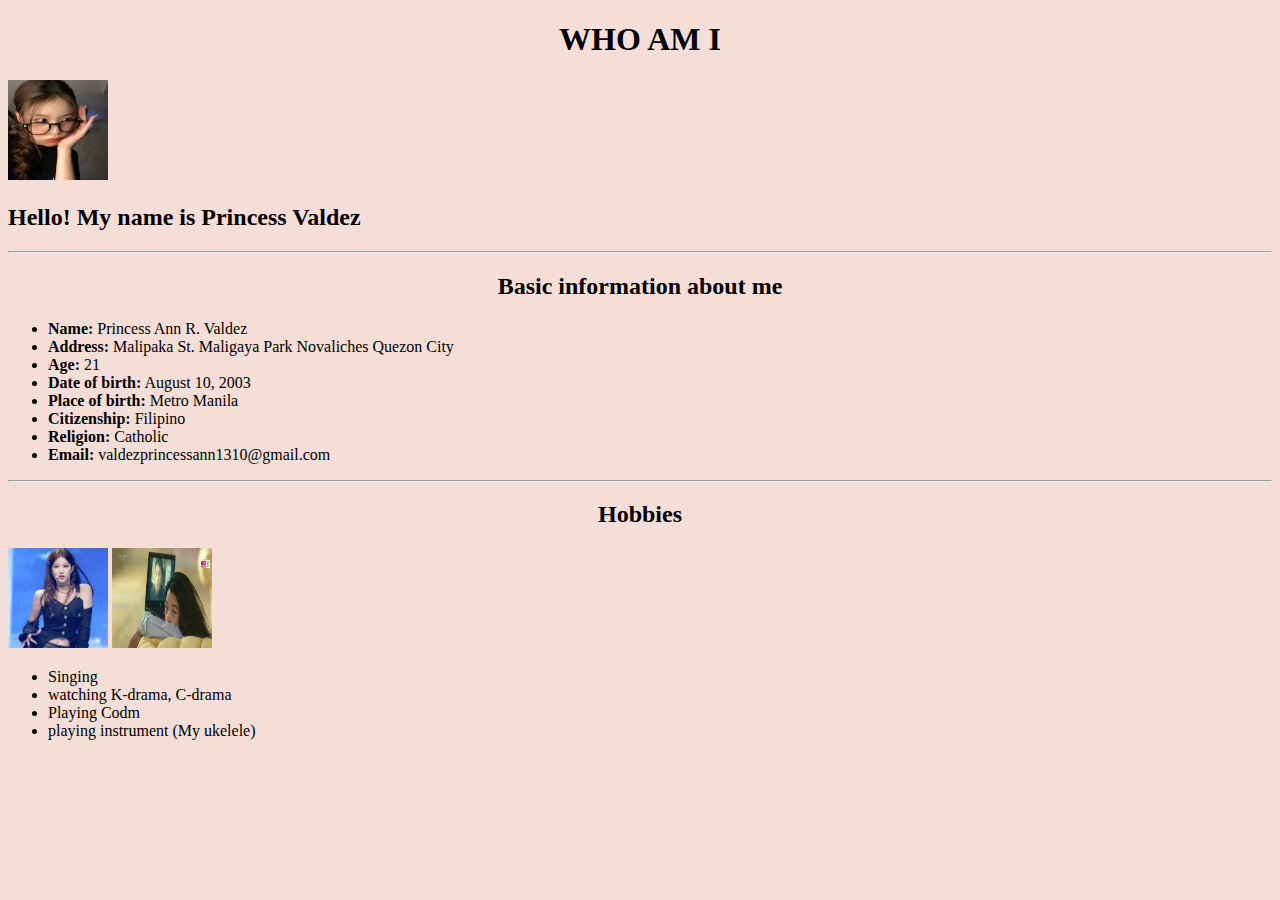
==== index.html @ 2241399f "my first commit" ====
<!DOCTYPE html>
<html lang="en">
<head>
    <meta charset="UTF-8">
    <meta name="viewport" content="width=device-width, initial-scale=1.0">
    <title>Valdez</title>
    
</head>
<body bgcolor="F6DED8">

    <h1><center>WHO AM I</center></h1>
    <img src="picture.jpg" width="100" height="100">
    <h2>Hello! My name is Princess Valdez</h2>
    <hr>
            <h2><center>Basic information about me</center></h2>
        <ul>
            <li><b>Name:</b> Princess Ann R. Valdez </li>
            <li><b>Address:</b> Malipaka St. Maligaya Park Novaliches Quezon City </li>
            <li><b>Age: </b>21 </li>
            <li><b>Date of birth:</b> August 10, 2003</li>
            <li><b>Place of birth:</b> Metro Manila</li>
            <li><b>Citizenship:</b> Filipino </li>
            <li><b>Religion: </b>Catholic </li>
            <li><b>Email: </b>valdezprincessann1310@gmail.com</li>

        </ul>
</hr>

    <hr>
        <h2><center>Hobbies</center></h2>
        <img src="jiyoooon.jfif"  width="100" height="100">
        <img src="watching.jpg"  width="100" height="100">
    <ul>
        <li>Singing</li>
        <li>watching K-drama, C-drama</li>
        <li>Playing Codm</li>
        <li>playing instrument (My ukelele)</li>
        </ul>

    </hr>
</body>
</html>
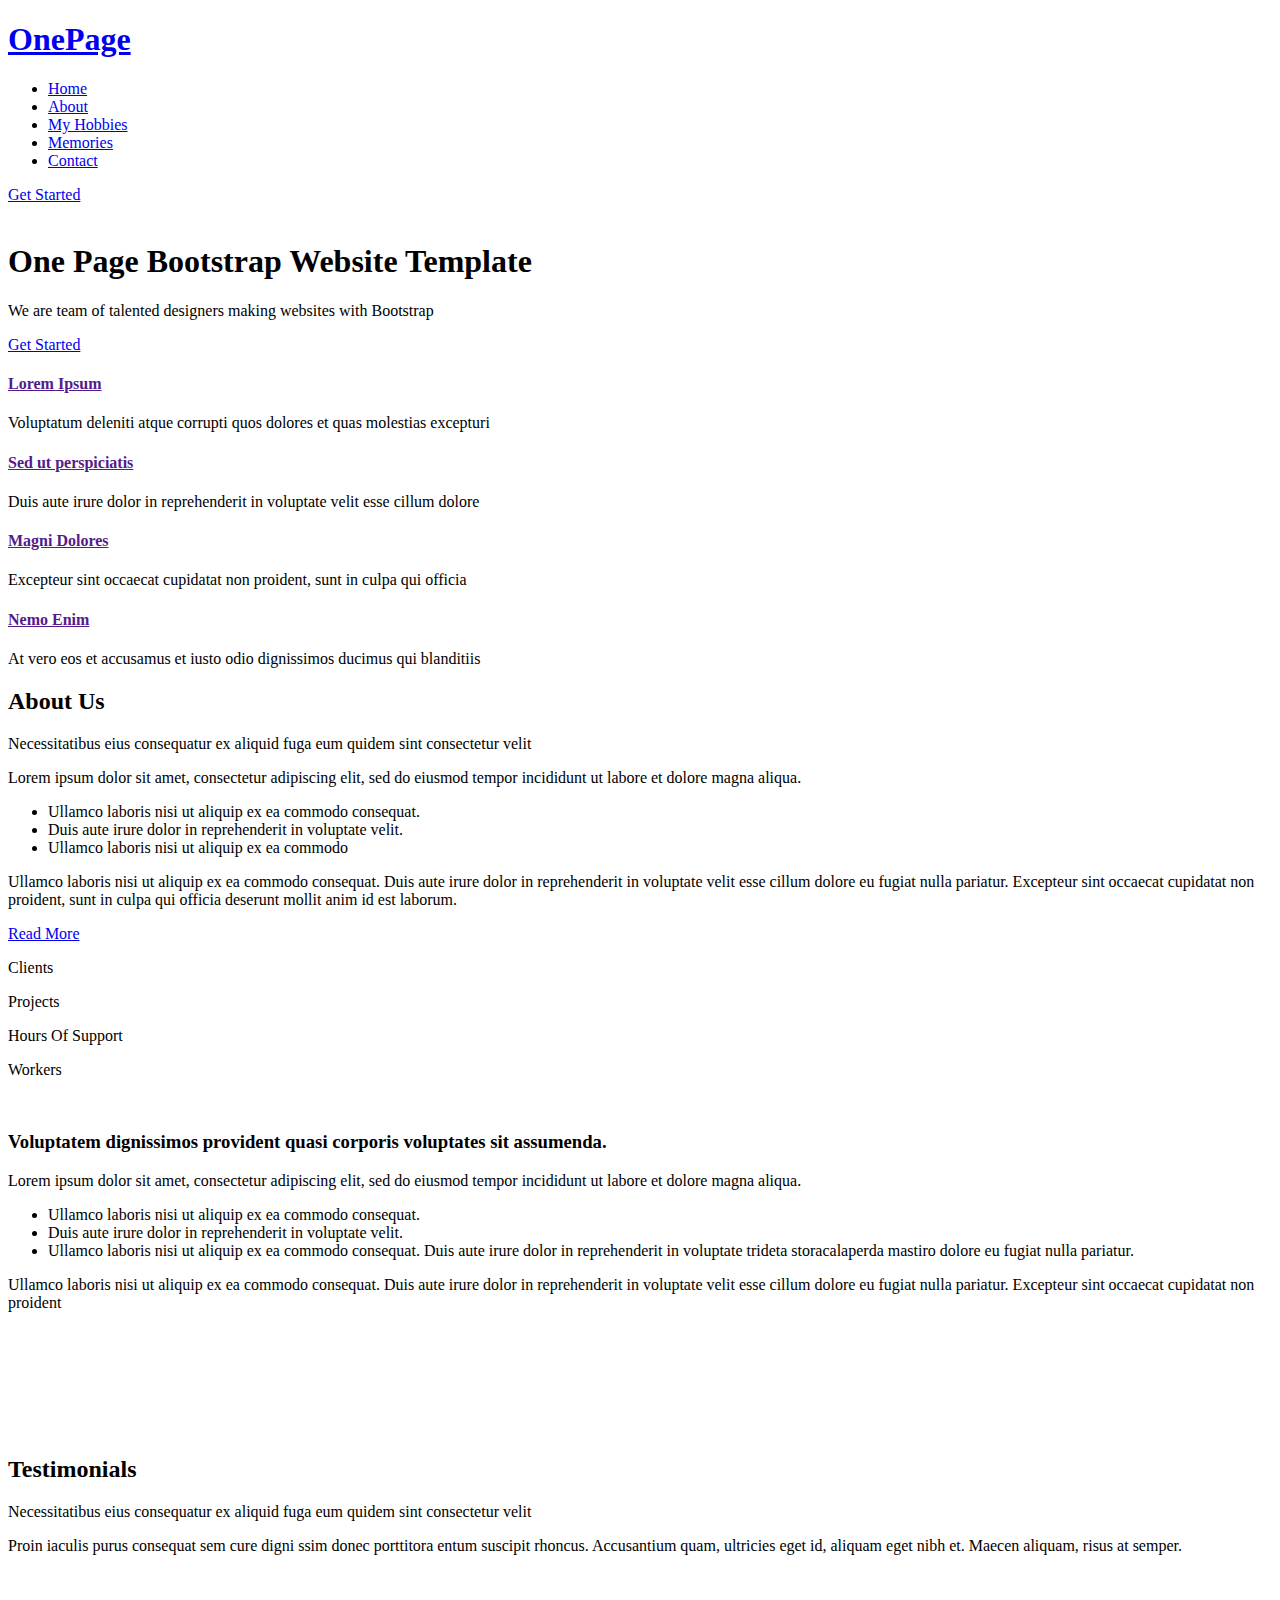
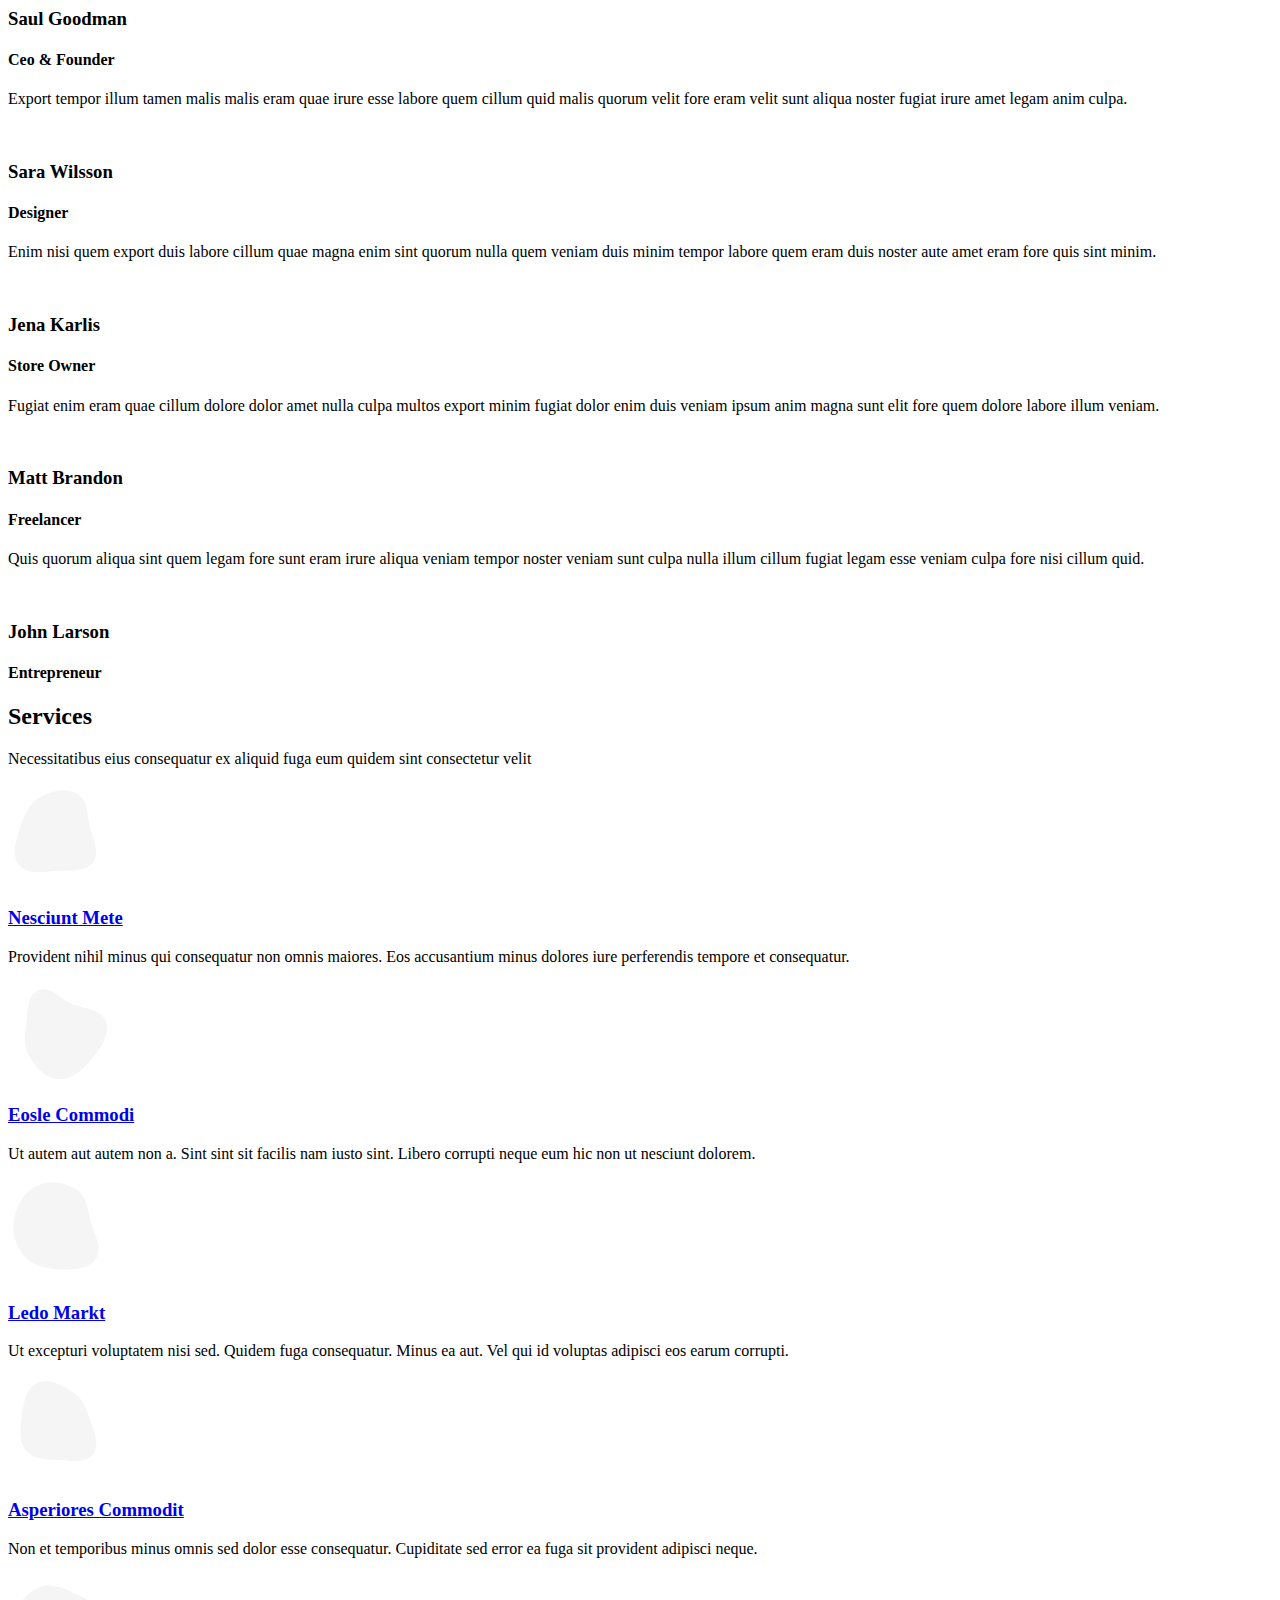
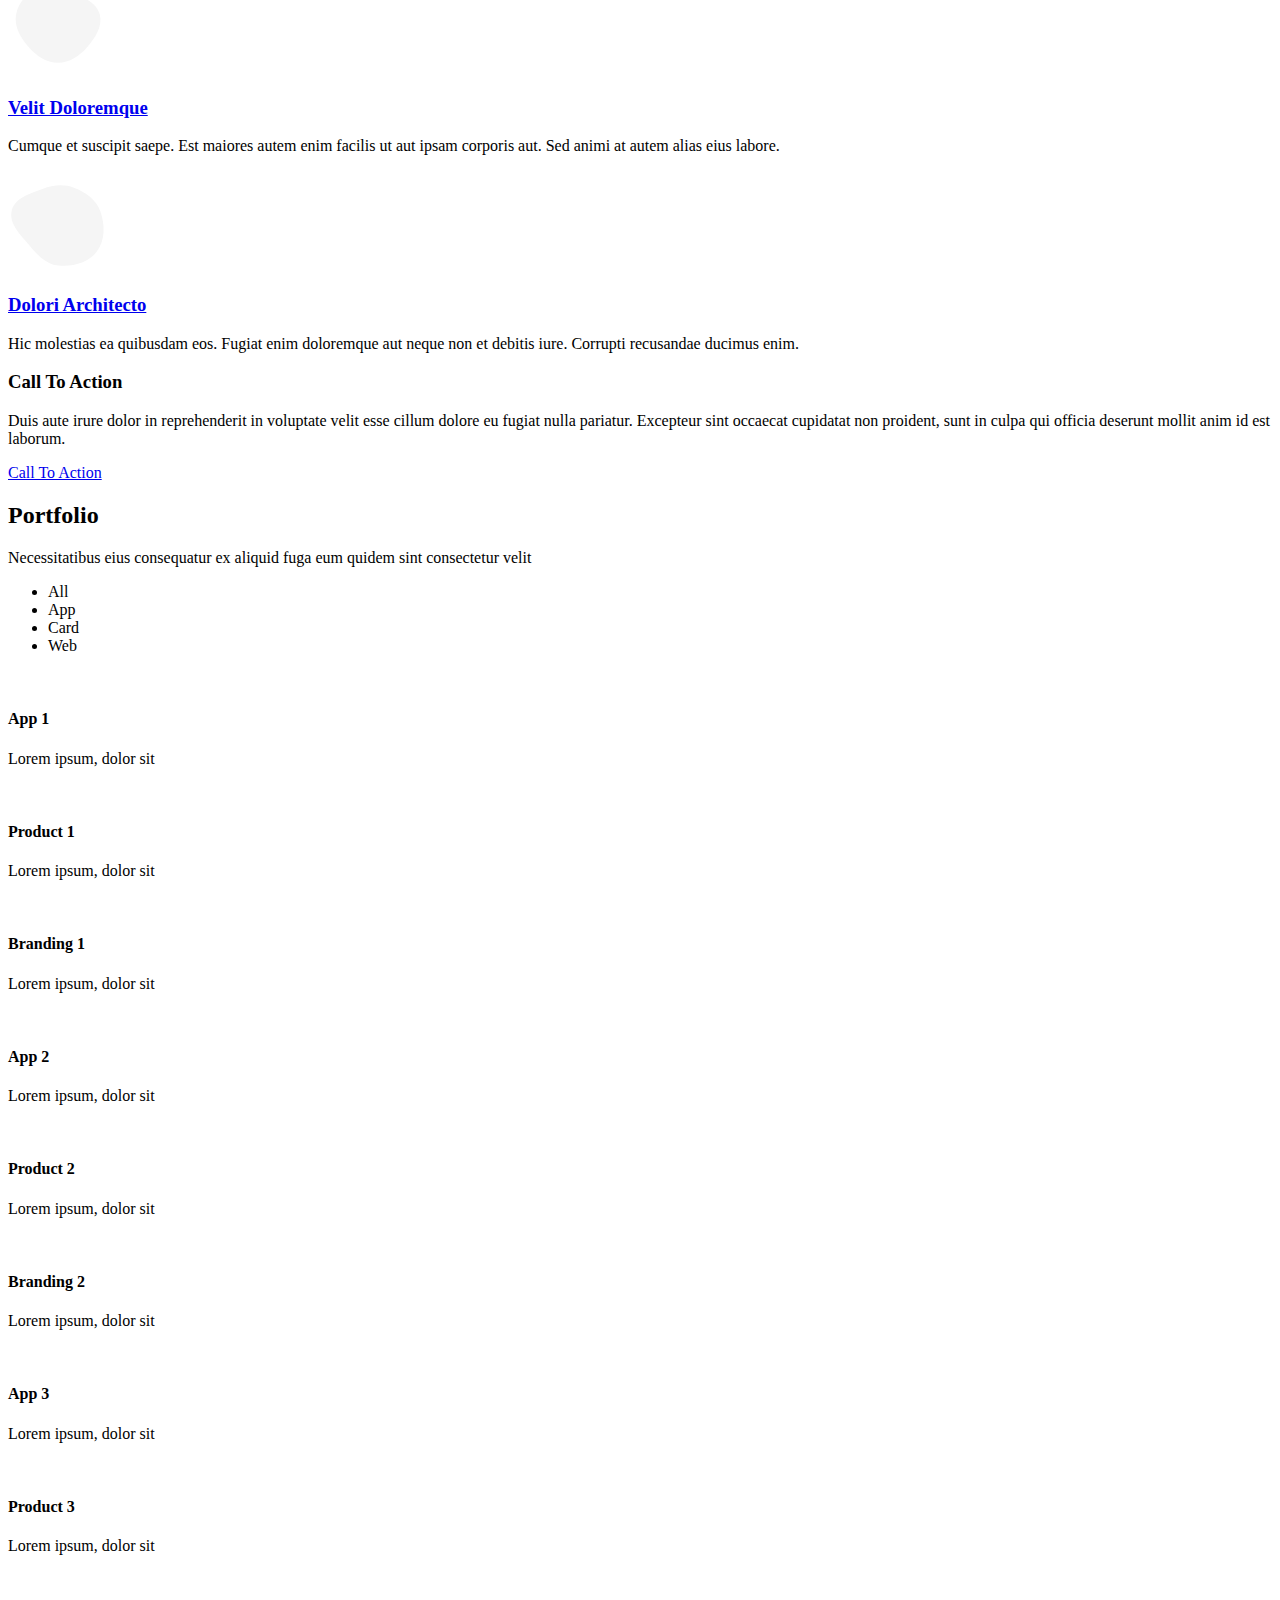
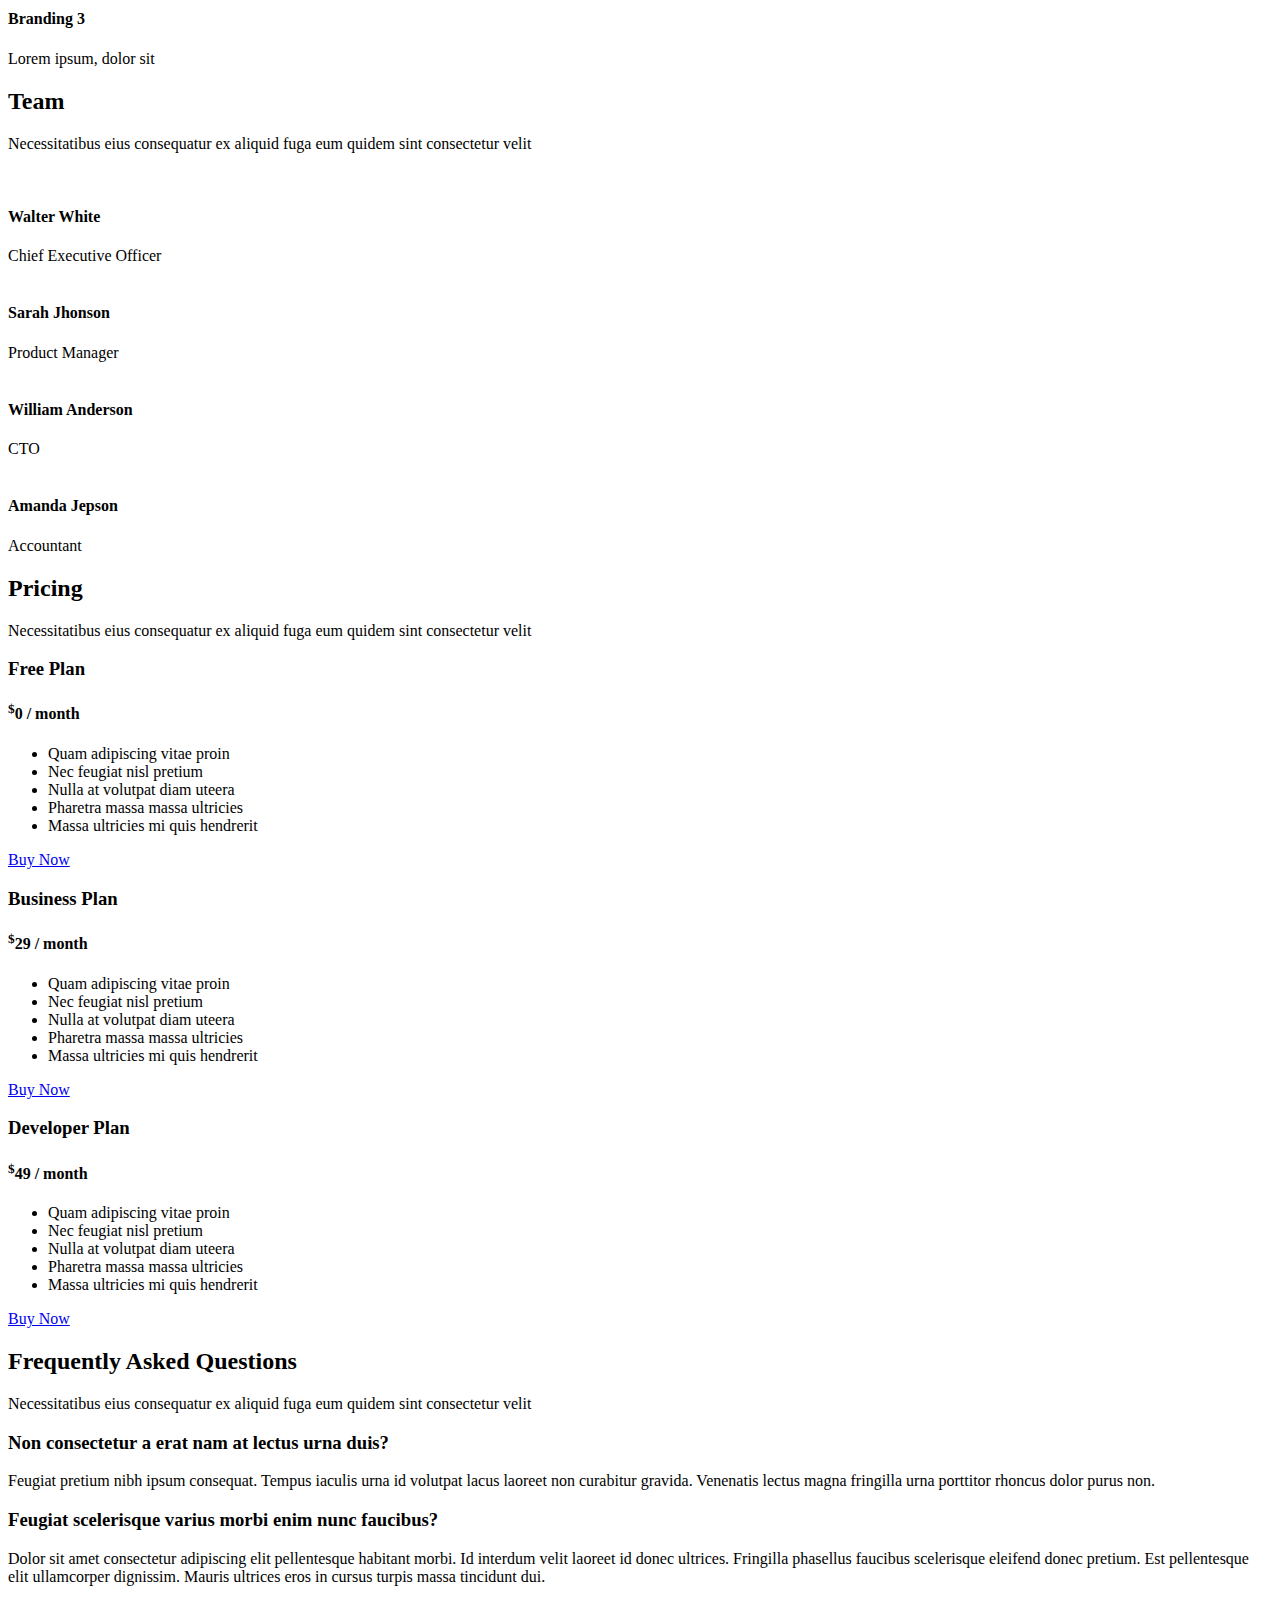
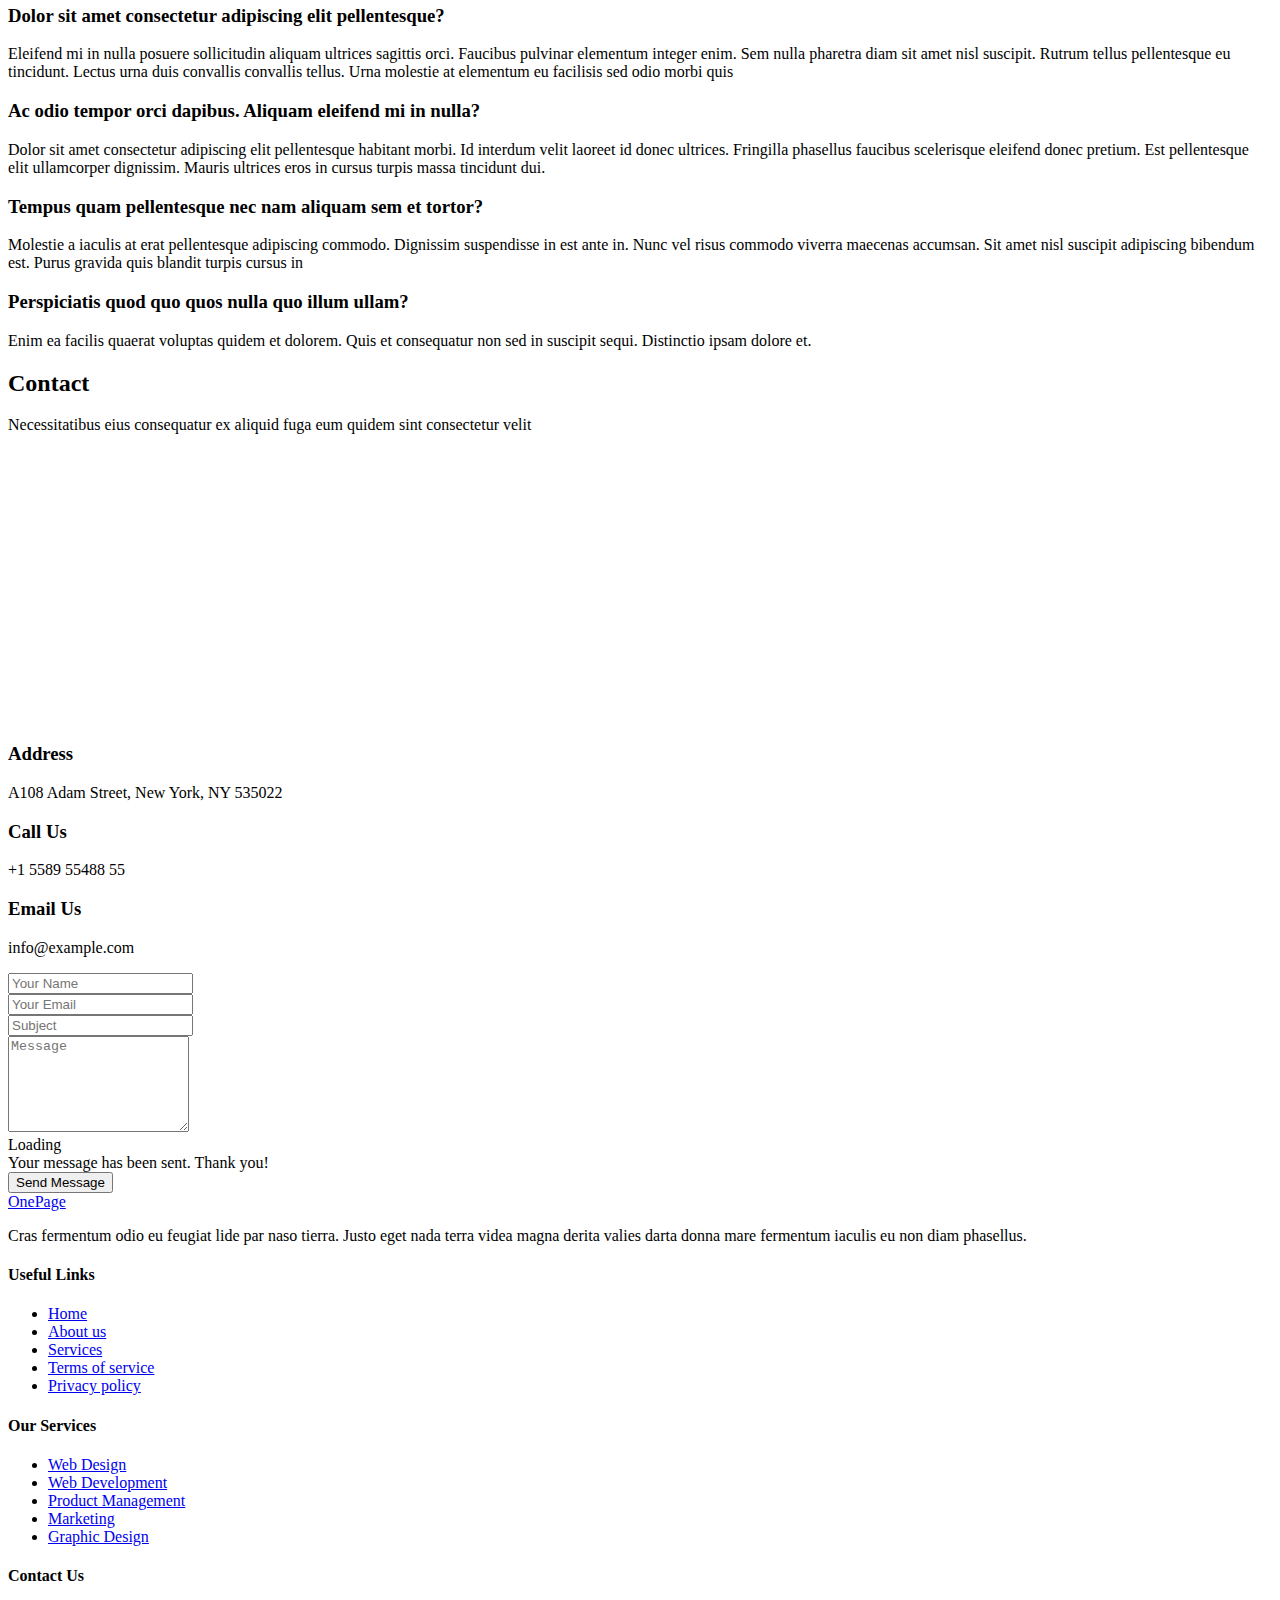
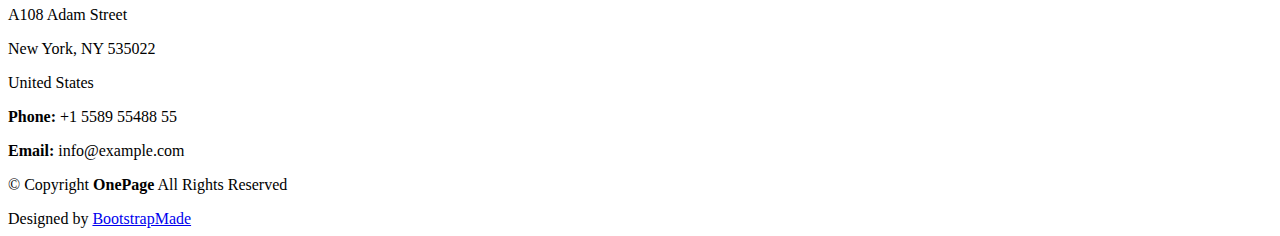
==== commit 970e299f: "Add files via upload" ====
--- a/index.html
+++ b/index.html
@@ -1,42 +1,1019 @@
 <!DOCTYPE html>
 <html lang="en">
+
 <head>
-    <meta charset="UTF-8">
-    <meta name="viewport" content="width=device-width, initial-scale=1.0">
-    <title>Valdez</title>
-    
+  <meta charset="utf-8">
+  <meta content="width=device-width, initial-scale=1.0" name="viewport">
+  <title>Index - OnePage Bootstrap Template</title>
+  <meta name="description" content="">
+  <meta name="keywords" content="">
+
+  <!-- Favicons -->
+  <link href="assets/img/favicon.png" rel="icon">
+  <link href="assets/img/apple-touch-icon.png" rel="apple-touch-icon">
+
+  <!-- Fonts -->
+  <link href="https://fonts.googleapis.com" rel="preconnect">
+  <link href="https://fonts.gstatic.com" rel="preconnect" crossorigin>
+  <link href="https://fonts.googleapis.com/css2?family=Roboto:ital,wght@0,100;0,300;0,400;0,500;0,700;0,900;1,100;1,300;1,400;1,500;1,700;1,900&family=Poppins:ital,wght@0,100;0,200;0,300;0,400;0,500;0,600;0,700;0,800;0,900;1,100;1,200;1,300;1,400;1,500;1,600;1,700;1,800;1,900&family=Raleway:ital,wght@0,100;0,200;0,300;0,400;0,500;0,600;0,700;0,800;0,900;1,100;1,200;1,300;1,400;1,500;1,600;1,700;1,800;1,900&display=swap" rel="stylesheet">
+
+  <!-- Vendor CSS Files -->
+  <link href="assets/vendor/bootstrap/css/bootstrap.min.css" rel="stylesheet">
+  <link href="assets/vendor/bootstrap-icons/bootstrap-icons.css" rel="stylesheet">
+  <link href="assets/vendor/aos/aos.css" rel="stylesheet">
+  <link href="assets/vendor/glightbox/css/glightbox.min.css" rel="stylesheet">
+  <link href="assets/vendor/swiper/swiper-bundle.min.css" rel="stylesheet">
+
+  <!-- Main CSS File -->
+  <link href="assets/css/main.css" rel="stylesheet">
 </head>
-<body bgcolor="F6DED8">
-
-    <h1><center>WHO AM I</center></h1>
-    <img src="picture.jpg" width="100" height="100">
-    <h2>Hello! My name is Princess Valdez</h2>
-    <hr>
-            <h2><center>Basic information about me</center></h2>
+
+<body class="index-page">
+
+  <header id="header" class="header d-flex align-items-center sticky-top">
+    <div class="container-fluid container-xl position-relative d-flex align-items-center">
+
+      <a href="index.html" class="logo d-flex align-items-center me-auto">
+ 
+        <h1 class="sitename">OnePage</h1>
+      </a>
+
+      <nav id="navmenu" class="navmenu">
         <ul>
-            <li><b>Name:</b> Princess Ann R. Valdez </li>
-            <li><b>Address:</b> Malipaka St. Maligaya Park Novaliches Quezon City </li>
-            <li><b>Age: </b>21 </li>
-            <li><b>Date of birth:</b> August 10, 2003</li>
-            <li><b>Place of birth:</b> Metro Manila</li>
-            <li><b>Citizenship:</b> Filipino </li>
-            <li><b>Religion: </b>Catholic </li>
-            <li><b>Email: </b>valdezprincessann1310@gmail.com</li>
-
+          <li><a href="#hero" class="active">Home<br></a></li>
+          <li><a href="#about">About</a></li>
+          <li><a href="#services">My Hobbies</a></li>
+          <li><a href="#portfolio">Memories</a></li>
+          <li><a href="#contact">Contact</a></li>
         </ul>
-</hr>
-
-    <hr>
-        <h2><center>Hobbies</center></h2>
-        <img src="jiyoooon.jfif"  width="100" height="100">
-        <img src="watching.jpg"  width="100" height="100">
-    <ul>
-        <li>Singing</li>
-        <li>watching K-drama, C-drama</li>
-        <li>Playing Codm</li>
-        <li>playing instrument (My ukelele)</li>
-        </ul>
-
-    </hr>
+        <i class="mobile-nav-toggle d-xl-none bi bi-list"></i>
+      </nav>
+
+      <a class="btn-getstarted" href="#about">Get Started</a>
+
+    </div>
+  </header>
+
+  <main class="main">
+
+    <!-- Hero Section -->
+    <section id="hero" class="hero section">
+
+      <img src="assets/img/hero-bg-abstract.jpg" alt="" data-aos="fade-in" class="">
+
+      <div class="container">
+        <div class="row justify-content-center" data-aos="zoom-out">
+          <div class="col-xl-7 col-lg-9 text-center">
+            <h1>One Page Bootstrap Website Template</h1>
+            <p>We are team of talented designers making websites with Bootstrap</p>
+          </div>
+        </div>
+        <div class="text-center" data-aos="zoom-out" data-aos-delay="100">
+          <a href="#about" class="btn-get-started">Get Started</a>
+        </div>
+
+        <div class="row gy-4 mt-5">
+          <div class="col-md-6 col-lg-3" data-aos="zoom-out" data-aos-delay="100">
+            <div class="icon-box">
+              <div class="icon"><i class="bi bi-easel"></i></div>
+              <h4 class="title"><a href="">Lorem Ipsum</a></h4>
+              <p class="description">Voluptatum deleniti atque corrupti quos dolores et quas molestias excepturi</p>
+            </div>
+          </div><!--End Icon Box -->
+
+          <div class="col-md-6 col-lg-3" data-aos="zoom-out" data-aos-delay="200">
+            <div class="icon-box">
+              <div class="icon"><i class="bi bi-gem"></i></div>
+              <h4 class="title"><a href="">Sed ut perspiciatis</a></h4>
+              <p class="description">Duis aute irure dolor in reprehenderit in voluptate velit esse cillum dolore</p>
+            </div>
+          </div><!--End Icon Box -->
+
+          <div class="col-md-6 col-lg-3" data-aos="zoom-out" data-aos-delay="300">
+            <div class="icon-box">
+              <div class="icon"><i class="bi bi-geo-alt"></i></div>
+              <h4 class="title"><a href="">Magni Dolores</a></h4>
+              <p class="description">Excepteur sint occaecat cupidatat non proident, sunt in culpa qui officia</p>
+            </div>
+          </div><!--End Icon Box -->
+
+          <div class="col-md-6 col-lg-3" data-aos="zoom-out" data-aos-delay="400">
+            <div class="icon-box">
+              <div class="icon"><i class="bi bi-command"></i></div>
+              <h4 class="title"><a href="">Nemo Enim</a></h4>
+              <p class="description">At vero eos et accusamus et iusto odio dignissimos ducimus qui blanditiis</p>
+            </div>
+          </div><!--End Icon Box -->
+
+        </div>
+      </div>
+
+    </section><!-- /Hero Section -->
+
+    <!-- About Section -->
+    <section id="about" class="about section">
+
+      <!-- Section Title -->
+      <div class="container section-title" data-aos="fade-up">
+        <h2>About Us<br></h2>
+        <p>Necessitatibus eius consequatur ex aliquid fuga eum quidem sint consectetur velit</p>
+      </div><!-- End Section Title -->
+
+      <div class="container">
+
+        <div class="row gy-4">
+
+          <div class="col-lg-6 content" data-aos="fade-up" data-aos-delay="100">
+            <p>
+              Lorem ipsum dolor sit amet, consectetur adipiscing elit, sed do eiusmod tempor incididunt ut labore et dolore
+              magna aliqua.
+            </p>
+            <ul>
+              <li><i class="bi bi-check2-circle"></i> <span>Ullamco laboris nisi ut aliquip ex ea commodo consequat.</span></li>
+              <li><i class="bi bi-check2-circle"></i> <span>Duis aute irure dolor in reprehenderit in voluptate velit.</span></li>
+              <li><i class="bi bi-check2-circle"></i> <span>Ullamco laboris nisi ut aliquip ex ea commodo</span></li>
+            </ul>
+          </div>
+
+          <div class="col-lg-6" data-aos="fade-up" data-aos-delay="200">
+            <p>Ullamco laboris nisi ut aliquip ex ea commodo consequat. Duis aute irure dolor in reprehenderit in voluptate velit esse cillum dolore eu fugiat nulla pariatur. Excepteur sint occaecat cupidatat non proident, sunt in culpa qui officia deserunt mollit anim id est laborum. </p>
+            <a href="#" class="read-more"><span>Read More</span><i class="bi bi-arrow-right"></i></a>
+          </div>
+
+        </div>
+
+      </div>
+
+    </section><!-- /About Section -->
+
+    <!-- Stats Section -->
+    <section id="stats" class="stats section light-background">
+
+      <div class="container" data-aos="fade-up" data-aos-delay="100">
+
+        <div class="row gy-4">
+
+          <div class="col-lg-3 col-md-6">
+            <div class="stats-item text-center w-100 h-100">
+              <span data-purecounter-start="0" data-purecounter-end="232" data-purecounter-duration="1" class="purecounter"></span>
+              <p>Clients</p>
+            </div>
+          </div><!-- End Stats Item -->
+
+          <div class="col-lg-3 col-md-6">
+            <div class="stats-item text-center w-100 h-100">
+              <span data-purecounter-start="0" data-purecounter-end="521" data-purecounter-duration="1" class="purecounter"></span>
+              <p>Projects</p>
+            </div>
+          </div><!-- End Stats Item -->
+
+          <div class="col-lg-3 col-md-6">
+            <div class="stats-item text-center w-100 h-100">
+              <span data-purecounter-start="0" data-purecounter-end="1453" data-purecounter-duration="1" class="purecounter"></span>
+              <p>Hours Of Support</p>
+            </div>
+          </div><!-- End Stats Item -->
+
+          <div class="col-lg-3 col-md-6">
+            <div class="stats-item text-center w-100 h-100">
+              <span data-purecounter-start="0" data-purecounter-end="32" data-purecounter-duration="1" class="purecounter"></span>
+              <p>Workers</p>
+            </div>
+          </div><!-- End Stats Item -->
+
+        </div>
+
+      </div>
+
+    </section><!-- /Stats Section -->
+
+    <!-- About Alt Section -->
+    <section id="about-alt" class="about-alt section">
+
+      <div class="container">
+
+        <div class="row gy-4">
+          <div class="col-lg-6 position-relative align-self-start" data-aos="fade-up" data-aos-delay="100">
+            <img src="assets/img/about.jpg" class="img-fluid" alt="">
+            <a href="https://www.youtube.com/watch?v=Y7f98aduVJ8" class="glightbox pulsating-play-btn"></a>
+          </div>
+          <div class="col-lg-6 content" data-aos="fade-up" data-aos-delay="200">
+            <h3>Voluptatem dignissimos provident quasi corporis voluptates sit assumenda.</h3>
+            <p class="fst-italic">
+              Lorem ipsum dolor sit amet, consectetur adipiscing elit, sed do eiusmod tempor incididunt ut labore et dolore
+              magna aliqua.
+            </p>
+            <ul>
+              <li><i class="bi bi-check2-all"></i> <span>Ullamco laboris nisi ut aliquip ex ea commodo consequat.</span></li>
+              <li><i class="bi bi-check2-all"></i> <span>Duis aute irure dolor in reprehenderit in voluptate velit.</span></li>
+              <li><i class="bi bi-check2-all"></i> <span>Ullamco laboris nisi ut aliquip ex ea commodo consequat. Duis aute irure dolor in reprehenderit in voluptate trideta storacalaperda mastiro dolore eu fugiat nulla pariatur.</span></li>
+            </ul>
+            <p>
+              Ullamco laboris nisi ut aliquip ex ea commodo consequat. Duis aute irure dolor in reprehenderit in voluptate
+              velit esse cillum dolore eu fugiat nulla pariatur. Excepteur sint occaecat cupidatat non proident
+            </p>
+          </div>
+        </div>
+
+      </div>
+
+    </section><!-- /About Alt Section -->
+
+    <!-- Clients Section -->
+    <section id="clients" class="clients section light-background">
+
+      <div class="container" data-aos="fade-up">
+
+        <div class="row gy-4">
+
+          <div class="col-xl-2 col-md-3 col-6 client-logo">
+            <img src="assets/img/clients/client-1.png" class="img-fluid" alt="">
+          </div><!-- End Client Item -->
+
+          <div class="col-xl-2 col-md-3 col-6 client-logo">
+            <img src="assets/img/clients/client-2.png" class="img-fluid" alt="">
+          </div><!-- End Client Item -->
+
+          <div class="col-xl-2 col-md-3 col-6 client-logo">
+            <img src="assets/img/clients/client-3.png" class="img-fluid" alt="">
+          </div><!-- End Client Item -->
+
+          <div class="col-xl-2 col-md-3 col-6 client-logo">
+            <img src="assets/img/clients/client-4.png" class="img-fluid" alt="">
+          </div><!-- End Client Item -->
+
+          <div class="col-xl-2 col-md-3 col-6 client-logo">
+            <img src="assets/img/clients/client-5.png" class="img-fluid" alt="">
+          </div><!-- End Client Item -->
+
+          <div class="col-xl-2 col-md-3 col-6 client-logo">
+            <img src="assets/img/clients/client-6.png" class="img-fluid" alt="">
+          </div><!-- End Client Item -->
+
+        </div>
+
+      </div>
+
+    </section><!-- /Clients Section -->
+
+    <!-- Testimonials Section -->
+    <section id="testimonials" class="testimonials section">
+
+      <!-- Section Title -->
+      <div class="container section-title" data-aos="fade-up">
+        <h2>Testimonials</h2>
+        <p>Necessitatibus eius consequatur ex aliquid fuga eum quidem sint consectetur velit</p>
+      </div><!-- End Section Title -->
+
+      <div class="container" data-aos="fade-up" data-aos-delay="100">
+
+        <div class="swiper init-swiper" data-speed="600" data-delay="5000" data-breakpoints="{ &quot;320&quot;: { &quot;slidesPerView&quot;: 1, &quot;spaceBetween&quot;: 40 }, &quot;1200&quot;: { &quot;slidesPerView&quot;: 3, &quot;spaceBetween&quot;: 40 } }">
+          <script type="application/json" class="swiper-config">
+            {
+              "loop": true,
+              "speed": 600,
+              "autoplay": {
+                "delay": 5000
+              },
+              "slidesPerView": "auto",
+              "pagination": {
+                "el": ".swiper-pagination",
+                "type": "bullets",
+                "clickable": true
+              },
+              "breakpoints": {
+                "320": {
+                  "slidesPerView": 1,
+                  "spaceBetween": 40
+                },
+                "1200": {
+                  "slidesPerView": 3,
+                  "spaceBetween": 20
+                }
+              }
+            }
+          </script>
+          <div class="swiper-wrapper">
+
+            <div class="swiper-slide">
+              <div class="testimonial-item" "="">
+            <p>
+              <i class=" bi bi-quote quote-icon-left"></i>
+                <span>Proin iaculis purus consequat sem cure digni ssim donec porttitora entum suscipit rhoncus. Accusantium quam, ultricies eget id, aliquam eget nibh et. Maecen aliquam, risus at semper.</span>
+                <i class="bi bi-quote quote-icon-right"></i>
+                </p>
+                <img src="assets/img/testimonials/testimonials-1.jpg" class="testimonial-img" alt="">
+                <h3>Saul Goodman</h3>
+                <h4>Ceo &amp; Founder</h4>
+              </div>
+            </div><!-- End testimonial item -->
+
+            <div class="swiper-slide">
+              <div class="testimonial-item">
+                <p>
+                  <i class="bi bi-quote quote-icon-left"></i>
+                  <span>Export tempor illum tamen malis malis eram quae irure esse labore quem cillum quid malis quorum velit fore eram velit sunt aliqua noster fugiat irure amet legam anim culpa.</span>
+                  <i class="bi bi-quote quote-icon-right"></i>
+                </p>
+                <img src="assets/img/testimonials/testimonials-2.jpg" class="testimonial-img" alt="">
+                <h3>Sara Wilsson</h3>
+                <h4>Designer</h4>
+              </div>
+            </div><!-- End testimonial item -->
+
+            <div class="swiper-slide">
+              <div class="testimonial-item">
+                <p>
+                  <i class="bi bi-quote quote-icon-left"></i>
+                  <span>Enim nisi quem export duis labore cillum quae magna enim sint quorum nulla quem veniam duis minim tempor labore quem eram duis noster aute amet eram fore quis sint minim.</span>
+                  <i class="bi bi-quote quote-icon-right"></i>
+                </p>
+                <img src="assets/img/testimonials/testimonials-3.jpg" class="testimonial-img" alt="">
+                <h3>Jena Karlis</h3>
+                <h4>Store Owner</h4>
+              </div>
+            </div><!-- End testimonial item -->
+
+            <div class="swiper-slide">
+              <div class="testimonial-item">
+                <p>
+                  <i class="bi bi-quote quote-icon-left"></i>
+                  <span>Fugiat enim eram quae cillum dolore dolor amet nulla culpa multos export minim fugiat dolor enim duis veniam ipsum anim magna sunt elit fore quem dolore labore illum veniam.</span>
+                  <i class="bi bi-quote quote-icon-right"></i>
+                </p>
+                <img src="assets/img/testimonials/testimonials-4.jpg" class="testimonial-img" alt="">
+                <h3>Matt Brandon</h3>
+                <h4>Freelancer</h4>
+              </div>
+            </div><!-- End testimonial item -->
+
+            <div class="swiper-slide">
+              <div class="testimonial-item">
+                <p>
+                  <i class="bi bi-quote quote-icon-left"></i>
+                  <span>Quis quorum aliqua sint quem legam fore sunt eram irure aliqua veniam tempor noster veniam sunt culpa nulla illum cillum fugiat legam esse veniam culpa fore nisi cillum quid.</span>
+                  <i class="bi bi-quote quote-icon-right"></i>
+                </p>
+                <img src="assets/img/testimonials/testimonials-5.jpg" class="testimonial-img" alt="">
+                <h3>John Larson</h3>
+                <h4>Entrepreneur</h4>
+              </div>
+            </div><!-- End testimonial item -->
+
+          </div>
+          <div class="swiper-pagination"></div>
+        </div>
+
+      </div>
+
+    </section><!-- /Testimonials Section -->
+
+    <!-- Services Section -->
+    <section id="services" class="services section light-background">
+
+      <!-- Section Title -->
+      <div class="container section-title" data-aos="fade-up">
+        <h2>Services</h2>
+        <p>Necessitatibus eius consequatur ex aliquid fuga eum quidem sint consectetur velit</p>
+      </div><!-- End Section Title -->
+
+      <div class="container">
+
+        <div class="row gy-4">
+
+          <div class="col-lg-4 col-md-6" data-aos="fade-up" data-aos-delay="100">
+            <div class="service-item item-cyan position-relative">
+              <div class="icon">
+                <svg width="100" height="100" viewBox="0 0 600 600" xmlns="http://www.w3.org/2000/svg">
+                  <path stroke="none" stroke-width="0" fill="#f5f5f5" d="M300,521.0016835830174C376.1290562159157,517.8887921683347,466.0731472004068,529.7835943286574,510.70327084640275,468.03025145048787C554.3714126377745,407.6079735673963,508.03601936045806,328.9844924480964,491.2728898941984,256.3432110539036C474.5976632858925,184.082847569629,479.9380746630129,96.60480741107993,416.23090153303,58.64404602377083C348.86323505073057,18.502131276798302,261.93793281208167,40.57373210992963,193.5410806939664,78.93577620505333C130.42746243093433,114.334589627462,98.30271207620316,179.96522072025542,76.75703585869454,249.04625023123273C51.97151888228291,328.5150500222984,13.704378332031375,421.85034740162234,66.52175969318436,486.19268352777647C119.04800174914682,550.1803526380478,217.28368757567262,524.383925680826,300,521.0016835830174"></path>
+                </svg>
+                <i class="bi bi-activity"></i>
+              </div>
+              <a href="service-details.html" class="stretched-link">
+                <h3>Nesciunt Mete</h3>
+              </a>
+              <p>Provident nihil minus qui consequatur non omnis maiores. Eos accusantium minus dolores iure perferendis tempore et consequatur.</p>
+            </div>
+          </div><!-- End Service Item -->
+
+          <div class="col-lg-4 col-md-6" data-aos="fade-up" data-aos-delay="200">
+            <div class="service-item item-orange position-relative">
+              <div class="icon">
+                <svg width="100" height="100" viewBox="0 0 600 600" xmlns="http://www.w3.org/2000/svg">
+                  <path stroke="none" stroke-width="0" fill="#f5f5f5" d="M300,582.0697525312426C382.5290701553225,586.8405444964366,449.9789794690241,525.3245884688669,502.5850820975895,461.55621195738473C556.606425686781,396.0723002908107,615.8543463187945,314.28637112970534,586.6730223649479,234.56875336149918C558.9533121215079,158.8439757836574,454.9685369536778,164.00468322053177,381.49747125262974,130.76875717737553C312.15926192815925,99.40240125094834,248.97055460311594,18.661163978235184,179.8680185752513,50.54337015887873C110.5421016452524,82.52863877960104,119.82277516462835,180.83849132639028,109.12597500060166,256.43424936330496C100.08760227029461,320.3096726198365,92.17705696193138,384.0621239912766,124.79988738764834,439.7174275375508C164.83382741302287,508.01625554203684,220.96474134820875,577.5009287672846,300,582.0697525312426"></path>
+                </svg>
+                <i class="bi bi-1-circle-fill"></i>
+              </div>
+              <a href="service-details.html" class="stretched-link">
+                <h3>Eosle Commodi</h3>
+              </a>
+              <p>Ut autem aut autem non a. Sint sint sit facilis nam iusto sint. Libero corrupti neque eum hic non ut nesciunt dolorem.</p>
+            </div>
+          </div><!-- End Service Item -->
+
+          <div class="col-lg-4 col-md-6" data-aos="fade-up" data-aos-delay="300">
+            <div class="service-item item-teal position-relative">
+              <div class="icon">
+                <svg width="100" height="100" viewBox="0 0 600 600" xmlns="http://www.w3.org/2000/svg">
+                  <path stroke="none" stroke-width="0" fill="#f5f5f5" d="M300,541.5067337569781C382.14930387511276,545.0595476570109,479.8736841581634,548.3450877840088,526.4010558755058,480.5488172755941C571.5218469581645,414.80211281144784,517.5187510058486,332.0715597781072,496.52539010469104,255.14436215662573C477.37192572678356,184.95920475031193,473.57363656557914,105.61284051026155,413.0603344069578,65.22779650032875C343.27470386102294,18.654635553484475,251.2091493199835,5.337323636656869,175.0934190732945,40.62881213300186C97.87086631185822,76.43348514350839,51.98124368387456,156.15599469081315,36.44837278890362,239.84606092416172C21.716077023791087,319.22268207091537,43.775223500013084,401.1760424656574,96.891909868211,461.97329694683043C147.22146801428983,519.5804099606455,223.5754009179313,538.201503339737,300,541.5067337569781"></path>
+                </svg>
+                <i class="bi bi-easel"></i>
+              </div>
+              <a href="service-details.html" class="stretched-link">
+                <h3>Ledo Markt</h3>
+              </a>
+              <p>Ut excepturi voluptatem nisi sed. Quidem fuga consequatur. Minus ea aut. Vel qui id voluptas adipisci eos earum corrupti.</p>
+            </div>
+          </div><!-- End Service Item -->
+
+          <div class="col-lg-4 col-md-6" data-aos="fade-up" data-aos-delay="400">
+            <div class="service-item item-red position-relative">
+              <div class="icon">
+                <svg width="100" height="100" viewBox="0 0 600 600" xmlns="http://www.w3.org/2000/svg">
+                  <path stroke="none" stroke-width="0" fill="#f5f5f5" d="M300,503.46388370962813C374.79870501325706,506.71871716319447,464.8034551963731,527.1746412648533,510.4981551193396,467.86667711651364C555.9287308511215,408.9015244558933,512.6030010748507,327.5744911775523,490.211057578863,256.5855673507754C471.097692560561,195.9906835881958,447.69079081568157,138.11976852964426,395.19560036434837,102.3242989838813C329.3053358748298,57.3949838291264,248.02791733380457,8.279543830951368,175.87071277845988,42.242879143198664C103.41431057327972,76.34704239035025,93.79494320519305,170.9812938413882,81.28167332365135,250.07896920659033C70.17666984294237,320.27484674793965,64.84698225790005,396.69656628748305,111.28512138212992,450.4950937839243C156.20124167950087,502.5303643271138,231.32542653798444,500.4755392045468,300,503.46388370962813"></path>
+                </svg>
+                <i class="bi bi-bounding-box-circles"></i>
+              </div>
+              <a href="service-details.html" class="stretched-link">
+                <h3>Asperiores Commodit</h3>
+              </a>
+              <p>Non et temporibus minus omnis sed dolor esse consequatur. Cupiditate sed error ea fuga sit provident adipisci neque.</p>
+              <a href="service-details.html" class="stretched-link"></a>
+            </div>
+          </div><!-- End Service Item -->
+
+          <div class="col-lg-4 col-md-6" data-aos="fade-up" data-aos-delay="500">
+            <div class="service-item item-indigo position-relative">
+              <div class="icon">
+                <svg width="100" height="100" viewBox="0 0 600 600" xmlns="http://www.w3.org/2000/svg">
+                  <path stroke="none" stroke-width="0" fill="#f5f5f5" d="M300,532.3542879108572C369.38199826031484,532.3153073249985,429.10787420159085,491.63046689027357,474.5244479745417,439.17860296908856C522.8885846962883,383.3225815378663,569.1668002868075,314.3205725914397,550.7432151929288,242.7694973846089C532.6665558377875,172.5657663291529,456.2379748765914,142.6223662098291,390.3689995646985,112.34683881706744C326.66090330228417,83.06452184765237,258.84405631176094,53.51806209861945,193.32584062364296,78.48882559362697C121.61183558270385,105.82097193414197,62.805066853699245,167.19869350419734,48.57481801355237,242.6138429142374C34.843463184063346,315.3850353017275,76.69343916112496,383.4422959591041,125.22947124332185,439.3748458443577C170.7312796277747,491.8107796887764,230.57421082200815,532.3932930995766,300,532.3542879108572"></path>
+                </svg>
+                <i class="bi bi-calendar4-week icon"></i>
+              </div>
+              <a href="service-details.html" class="stretched-link">
+                <h3>Velit Doloremque</h3>
+              </a>
+              <p>Cumque et suscipit saepe. Est maiores autem enim facilis ut aut ipsam corporis aut. Sed animi at autem alias eius labore.</p>
+              <a href="service-details.html" class="stretched-link"></a>
+            </div>
+          </div><!-- End Service Item -->
+
+          <div class="col-lg-4 col-md-6" data-aos="fade-up" data-aos-delay="600">
+            <div class="service-item item-pink position-relative">
+              <div class="icon">
+                <svg width="100" height="100" viewBox="0 0 600 600" xmlns="http://www.w3.org/2000/svg">
+                  <path stroke="none" stroke-width="0" fill="#f5f5f5" d="M300,566.797414625762C385.7384707136149,576.1784315230908,478.7894351017131,552.8928747891023,531.9192734346935,484.94944893311C584.6109503024035,417.5663521118492,582.489472248146,322.67544863468447,553.9536738515405,242.03673114598146C529.1557734026468,171.96086150256528,465.24506316201064,127.66468636344209,395.9583748389544,100.7403814666027C334.2173773831606,76.7482773500951,269.4350130405921,84.62216499799875,207.1952322260088,107.2889140133804C132.92018162631612,134.33871894543012,41.79353780512637,160.00259165414826,22.644507872594943,236.69541883565114C3.319112789854554,314.0945973066697,72.72355303640163,379.243833228382,124.04198916343866,440.3218312028393C172.9286146004772,498.5055451809895,224.45579914871206,558.5317968840102,300,566.797414625762"></path>
+                </svg>
+                <i class="bi bi-chat-square-text"></i>
+              </div>
+              <a href="service-details.html" class="stretched-link">
+                <h3>Dolori Architecto</h3>
+              </a>
+              <p>Hic molestias ea quibusdam eos. Fugiat enim doloremque aut neque non et debitis iure. Corrupti recusandae ducimus enim.</p>
+              <a href="service-details.html" class="stretched-link"></a>
+            </div>
+          </div><!-- End Service Item -->
+
+        </div>
+
+      </div>
+
+    </section><!-- /Services Section -->
+
+    <!-- Call To Action Section -->
+    <section id="call-to-action" class="call-to-action section accent-background">
+
+      <div class="container">
+        <div class="row justify-content-center" data-aos="zoom-in" data-aos-delay="100">
+          <div class="col-xl-10">
+            <div class="text-center">
+              <h3>Call To Action</h3>
+              <p>Duis aute irure dolor in reprehenderit in voluptate velit esse cillum dolore eu fugiat nulla pariatur. Excepteur sint occaecat cupidatat non proident, sunt in culpa qui officia deserunt mollit anim id est laborum.</p>
+              <a class="cta-btn" href="#">Call To Action</a>
+            </div>
+          </div>
+        </div>
+      </div>
+
+    </section><!-- /Call To Action Section -->
+
+    <!-- Portfolio Section -->
+    <section id="portfolio" class="portfolio section">
+
+      <!-- Section Title -->
+      <div class="container section-title" data-aos="fade-up">
+        <h2>Portfolio</h2>
+        <p>Necessitatibus eius consequatur ex aliquid fuga eum quidem sint consectetur velit</p>
+      </div><!-- End Section Title -->
+
+      <div class="container">
+
+        <div class="isotope-layout" data-default-filter="*" data-layout="masonry" data-sort="original-order">
+
+          <ul class="portfolio-filters isotope-filters" data-aos="fade-up" data-aos-delay="100">
+            <li data-filter="*" class="filter-active">All</li>
+            <li data-filter=".filter-app">App</li>
+            <li data-filter=".filter-product">Card</li>
+            <li data-filter=".filter-branding">Web</li>
+          </ul><!-- End Portfolio Filters -->
+
+          <div class="row gy-4 isotope-container" data-aos="fade-up" data-aos-delay="200">
+
+            <div class="col-lg-4 col-md-6 portfolio-item isotope-item filter-app">
+              <img src="assets/img/masonry-portfolio/masonry-portfolio-1.jpg" class="img-fluid" alt="">
+              <div class="portfolio-info">
+                <h4>App 1</h4>
+                <p>Lorem ipsum, dolor sit</p>
+                <a href="assets/img/masonry-portfolio/masonry-portfolio-1.jpg" title="App 1" data-gallery="portfolio-gallery-app" class="glightbox preview-link"><i class="bi bi-zoom-in"></i></a>
+                <a href="portfolio-details.html" title="More Details" class="details-link"><i class="bi bi-link-45deg"></i></a>
+              </div>
+            </div><!-- End Portfolio Item -->
+
+            <div class="col-lg-4 col-md-6 portfolio-item isotope-item filter-product">
+              <img src="assets/img/masonry-portfolio/masonry-portfolio-2.jpg" class="img-fluid" alt="">
+              <div class="portfolio-info">
+                <h4>Product 1</h4>
+                <p>Lorem ipsum, dolor sit</p>
+                <a href="assets/img/masonry-portfolio/masonry-portfolio-2.jpg" title="Product 1" data-gallery="portfolio-gallery-product" class="glightbox preview-link"><i class="bi bi-zoom-in"></i></a>
+                <a href="portfolio-details.html" title="More Details" class="details-link"><i class="bi bi-link-45deg"></i></a>
+              </div>
+            </div><!-- End Portfolio Item -->
+
+            <div class="col-lg-4 col-md-6 portfolio-item isotope-item filter-branding">
+              <img src="assets/img/masonry-portfolio/masonry-portfolio-3.jpg" class="img-fluid" alt="">
+              <div class="portfolio-info">
+                <h4>Branding 1</h4>
+                <p>Lorem ipsum, dolor sit</p>
+                <a href="assets/img/masonry-portfolio/masonry-portfolio-3.jpg" title="Branding 1" data-gallery="portfolio-gallery-branding" class="glightbox preview-link"><i class="bi bi-zoom-in"></i></a>
+                <a href="portfolio-details.html" title="More Details" class="details-link"><i class="bi bi-link-45deg"></i></a>
+              </div>
+            </div><!-- End Portfolio Item -->
+
+            <div class="col-lg-4 col-md-6 portfolio-item isotope-item filter-app">
+              <img src="assets/img/masonry-portfolio/masonry-portfolio-4.jpg" class="img-fluid" alt="">
+              <div class="portfolio-info">
+                <h4>App 2</h4>
+                <p>Lorem ipsum, dolor sit</p>
+                <a href="assets/img/masonry-portfolio/masonry-portfolio-4.jpg" title="App 2" data-gallery="portfolio-gallery-app" class="glightbox preview-link"><i class="bi bi-zoom-in"></i></a>
+                <a href="portfolio-details.html" title="More Details" class="details-link"><i class="bi bi-link-45deg"></i></a>
+              </div>
+            </div><!-- End Portfolio Item -->
+
+            <div class="col-lg-4 col-md-6 portfolio-item isotope-item filter-product">
+              <img src="assets/img/masonry-portfolio/masonry-portfolio-5.jpg" class="img-fluid" alt="">
+              <div class="portfolio-info">
+                <h4>Product 2</h4>
+                <p>Lorem ipsum, dolor sit</p>
+                <a href="assets/img/masonry-portfolio/masonry-portfolio-5.jpg" title="Product 2" data-gallery="portfolio-gallery-product" class="glightbox preview-link"><i class="bi bi-zoom-in"></i></a>
+                <a href="portfolio-details.html" title="More Details" class="details-link"><i class="bi bi-link-45deg"></i></a>
+              </div>
+            </div><!-- End Portfolio Item -->
+
+            <div class="col-lg-4 col-md-6 portfolio-item isotope-item filter-branding">
+              <img src="assets/img/masonry-portfolio/masonry-portfolio-6.jpg" class="img-fluid" alt="">
+              <div class="portfolio-info">
+                <h4>Branding 2</h4>
+                <p>Lorem ipsum, dolor sit</p>
+                <a href="assets/img/masonry-portfolio/masonry-portfolio-6.jpg" title="Branding 2" data-gallery="portfolio-gallery-branding" class="glightbox preview-link"><i class="bi bi-zoom-in"></i></a>
+                <a href="portfolio-details.html" title="More Details" class="details-link"><i class="bi bi-link-45deg"></i></a>
+              </div>
+            </div><!-- End Portfolio Item -->
+
+            <div class="col-lg-4 col-md-6 portfolio-item isotope-item filter-app">
+              <img src="assets/img/masonry-portfolio/masonry-portfolio-7.jpg" class="img-fluid" alt="">
+              <div class="portfolio-info">
+                <h4>App 3</h4>
+                <p>Lorem ipsum, dolor sit</p>
+                <a href="assets/img/masonry-portfolio/masonry-portfolio-7.jpg" title="App 3" data-gallery="portfolio-gallery-app" class="glightbox preview-link"><i class="bi bi-zoom-in"></i></a>
+                <a href="portfolio-details.html" title="More Details" class="details-link"><i class="bi bi-link-45deg"></i></a>
+              </div>
+            </div><!-- End Portfolio Item -->
+
+            <div class="col-lg-4 col-md-6 portfolio-item isotope-item filter-product">
+              <img src="assets/img/masonry-portfolio/masonry-portfolio-8.jpg" class="img-fluid" alt="">
+              <div class="portfolio-info">
+                <h4>Product 3</h4>
+                <p>Lorem ipsum, dolor sit</p>
+                <a href="assets/img/masonry-portfolio/masonry-portfolio-8.jpg" title="Product 3" data-gallery="portfolio-gallery-product" class="glightbox preview-link"><i class="bi bi-zoom-in"></i></a>
+                <a href="portfolio-details.html" title="More Details" class="details-link"><i class="bi bi-link-45deg"></i></a>
+              </div>
+            </div><!-- End Portfolio Item -->
+
+            <div class="col-lg-4 col-md-6 portfolio-item isotope-item filter-branding">
+              <img src="assets/img/masonry-portfolio/masonry-portfolio-9.jpg" class="img-fluid" alt="">
+              <div class="portfolio-info">
+                <h4>Branding 3</h4>
+                <p>Lorem ipsum, dolor sit</p>
+                <a href="assets/img/masonry-portfolio/masonry-portfolio-9.jpg" title="Branding 2" data-gallery="portfolio-gallery-branding" class="glightbox preview-link"><i class="bi bi-zoom-in"></i></a>
+                <a href="portfolio-details.html" title="More Details" class="details-link"><i class="bi bi-link-45deg"></i></a>
+              </div>
+            </div><!-- End Portfolio Item -->
+
+          </div><!-- End Portfolio Container -->
+
+        </div>
+
+      </div>
+
+    </section><!-- /Portfolio Section -->
+
+    <!-- Team Section -->
+    <section id="team" class="team section light-background">
+
+      <!-- Section Title -->
+      <div class="container section-title" data-aos="fade-up">
+        <h2>Team</h2>
+        <p>Necessitatibus eius consequatur ex aliquid fuga eum quidem sint consectetur velit</p>
+      </div><!-- End Section Title -->
+
+      <div class="container">
+
+        <div class="row gy-4">
+
+          <div class="col-lg-3 col-md-6 d-flex align-items-stretch" data-aos="fade-up" data-aos-delay="100">
+            <div class="team-member">
+              <div class="member-img">
+                <img src="assets/img/team/team-1.jpg" class="img-fluid" alt="">
+                <div class="social">
+                  <a href=""><i class="bi bi-twitter-x"></i></a>
+                  <a href=""><i class="bi bi-facebook"></i></a>
+                  <a href=""><i class="bi bi-instagram"></i></a>
+                  <a href=""><i class="bi bi-linkedin"></i></a>
+                </div>
+              </div>
+              <div class="member-info">
+                <h4>Walter White</h4>
+                <span>Chief Executive Officer</span>
+              </div>
+            </div>
+          </div><!-- End Team Member -->
+
+          <div class="col-lg-3 col-md-6 d-flex align-items-stretch" data-aos="fade-up" data-aos-delay="200">
+            <div class="team-member">
+              <div class="member-img">
+                <img src="assets/img/team/team-2.jpg" class="img-fluid" alt="">
+                <div class="social">
+                  <a href=""><i class="bi bi-twitter-x"></i></a>
+                  <a href=""><i class="bi bi-facebook"></i></a>
+                  <a href=""><i class="bi bi-instagram"></i></a>
+                  <a href=""><i class="bi bi-linkedin"></i></a>
+                </div>
+              </div>
+              <div class="member-info">
+                <h4>Sarah Jhonson</h4>
+                <span>Product Manager</span>
+              </div>
+            </div>
+          </div><!-- End Team Member -->
+
+          <div class="col-lg-3 col-md-6 d-flex align-items-stretch" data-aos="fade-up" data-aos-delay="300">
+            <div class="team-member">
+              <div class="member-img">
+                <img src="assets/img/team/team-3.jpg" class="img-fluid" alt="">
+                <div class="social">
+                  <a href=""><i class="bi bi-twitter-x"></i></a>
+                  <a href=""><i class="bi bi-facebook"></i></a>
+                  <a href=""><i class="bi bi-instagram"></i></a>
+                  <a href=""><i class="bi bi-linkedin"></i></a>
+                </div>
+              </div>
+              <div class="member-info">
+                <h4>William Anderson</h4>
+                <span>CTO</span>
+              </div>
+            </div>
+          </div><!-- End Team Member -->
+
+          <div class="col-lg-3 col-md-6 d-flex align-items-stretch" data-aos="fade-up" data-aos-delay="400">
+            <div class="team-member">
+              <div class="member-img">
+                <img src="assets/img/team/team-4.jpg" class="img-fluid" alt="">
+                <div class="social">
+                  <a href=""><i class="bi bi-twitter-x"></i></a>
+                  <a href=""><i class="bi bi-facebook"></i></a>
+                  <a href=""><i class="bi bi-instagram"></i></a>
+                  <a href=""><i class="bi bi-linkedin"></i></a>
+                </div>
+              </div>
+              <div class="member-info">
+                <h4>Amanda Jepson</h4>
+                <span>Accountant</span>
+              </div>
+            </div>
+          </div><!-- End Team Member -->
+
+        </div>
+
+      </div>
+
+    </section><!-- /Team Section -->
+
+    <!-- Pricing Section -->
+    <section id="pricing" class="pricing section">
+
+      <!-- Section Title -->
+      <div class="container section-title" data-aos="fade-up">
+        <h2>Pricing</h2>
+        <p>Necessitatibus eius consequatur ex aliquid fuga eum quidem sint consectetur velit</p>
+      </div><!-- End Section Title -->
+
+      <div class="container">
+
+        <div class="row g-4 g-lg-0">
+
+          <div class="col-lg-4" data-aos="zoom-in" data-aos-delay="100">
+            <div class="pricing-item">
+              <h3>Free Plan</h3>
+              <h4><sup>$</sup>0<span> / month</span></h4>
+              <ul>
+                <li><i class="bi bi-check"></i> <span>Quam adipiscing vitae proin</span></li>
+                <li><i class="bi bi-check"></i> <span>Nec feugiat nisl pretium</span></li>
+                <li><i class="bi bi-check"></i> <span>Nulla at volutpat diam uteera</span></li>
+                <li class="na"><i class="bi bi-x"></i> <span>Pharetra massa massa ultricies</span></li>
+                <li class="na"><i class="bi bi-x"></i> <span>Massa ultricies mi quis hendrerit</span></li>
+              </ul>
+              <div class="text-center"><a href="#" class="buy-btn">Buy Now</a></div>
+            </div>
+          </div><!-- End Pricing Item -->
+
+          <div class="col-lg-4 featured" data-aos="zoom-in" data-aos-delay="200">
+            <div class="pricing-item">
+              <h3>Business Plan</h3>
+              <h4><sup>$</sup>29<span> / month</span></h4>
+              <ul>
+                <li><i class="bi bi-check"></i> <span>Quam adipiscing vitae proin</span></li>
+                <li><i class="bi bi-check"></i> <span>Nec feugiat nisl pretium</span></li>
+                <li><i class="bi bi-check"></i> <span>Nulla at volutpat diam uteera</span></li>
+                <li><i class="bi bi-check"></i> <span>Pharetra massa massa ultricies</span></li>
+                <li><i class="bi bi-check"></i> <span>Massa ultricies mi quis hendrerit</span></li>
+              </ul>
+              <div class="text-center"><a href="#" class="buy-btn">Buy Now</a></div>
+            </div>
+          </div><!-- End Pricing Item -->
+
+          <div class="col-lg-4" data-aos="zoom-in" data-aos-delay="100">
+            <div class="pricing-item">
+              <h3>Developer Plan</h3>
+              <h4><sup>$</sup>49<span> / month</span></h4>
+              <ul>
+                <li><i class="bi bi-check"></i> <span>Quam adipiscing vitae proin</span></li>
+                <li><i class="bi bi-check"></i> <span>Nec feugiat nisl pretium</span></li>
+                <li><i class="bi bi-check"></i> <span>Nulla at volutpat diam uteera</span></li>
+                <li><i class="bi bi-check"></i> <span>Pharetra massa massa ultricies</span></li>
+                <li><i class="bi bi-check"></i> <span>Massa ultricies mi quis hendrerit</span></li>
+              </ul>
+              <div class="text-center"><a href="#" class="buy-btn">Buy Now</a></div>
+            </div>
+          </div><!-- End Pricing Item -->
+
+        </div>
+
+      </div>
+
+    </section><!-- /Pricing Section -->
+
+    <!-- Faq Section -->
+    <section id="faq" class="faq section light-background">
+
+      <!-- Section Title -->
+      <div class="container section-title" data-aos="fade-up">
+        <h2>Frequently Asked Questions</h2>
+        <p>Necessitatibus eius consequatur ex aliquid fuga eum quidem sint consectetur velit</p>
+      </div><!-- End Section Title -->
+
+      <div class="container">
+
+        <div class="row justify-content-center">
+
+          <div class="col-lg-10" data-aos="fade-up" data-aos-delay="100">
+
+            <div class="faq-container">
+
+              <div class="faq-item faq-active">
+                <h3>Non consectetur a erat nam at lectus urna duis?</h3>
+                <div class="faq-content">
+                  <p>Feugiat pretium nibh ipsum consequat. Tempus iaculis urna id volutpat lacus laoreet non curabitur gravida. Venenatis lectus magna fringilla urna porttitor rhoncus dolor purus non.</p>
+                </div>
+                <i class="faq-toggle bi bi-chevron-right"></i>
+              </div><!-- End Faq item-->
+
+              <div class="faq-item">
+                <h3>Feugiat scelerisque varius morbi enim nunc faucibus?</h3>
+                <div class="faq-content">
+                  <p>Dolor sit amet consectetur adipiscing elit pellentesque habitant morbi. Id interdum velit laoreet id donec ultrices. Fringilla phasellus faucibus scelerisque eleifend donec pretium. Est pellentesque elit ullamcorper dignissim. Mauris ultrices eros in cursus turpis massa tincidunt dui.</p>
+                </div>
+                <i class="faq-toggle bi bi-chevron-right"></i>
+              </div><!-- End Faq item-->
+
+              <div class="faq-item">
+                <h3>Dolor sit amet consectetur adipiscing elit pellentesque?</h3>
+                <div class="faq-content">
+                  <p>Eleifend mi in nulla posuere sollicitudin aliquam ultrices sagittis orci. Faucibus pulvinar elementum integer enim. Sem nulla pharetra diam sit amet nisl suscipit. Rutrum tellus pellentesque eu tincidunt. Lectus urna duis convallis convallis tellus. Urna molestie at elementum eu facilisis sed odio morbi quis</p>
+                </div>
+                <i class="faq-toggle bi bi-chevron-right"></i>
+              </div><!-- End Faq item-->
+
+              <div class="faq-item">
+                <h3>Ac odio tempor orci dapibus. Aliquam eleifend mi in nulla?</h3>
+                <div class="faq-content">
+                  <p>Dolor sit amet consectetur adipiscing elit pellentesque habitant morbi. Id interdum velit laoreet id donec ultrices. Fringilla phasellus faucibus scelerisque eleifend donec pretium. Est pellentesque elit ullamcorper dignissim. Mauris ultrices eros in cursus turpis massa tincidunt dui.</p>
+                </div>
+                <i class="faq-toggle bi bi-chevron-right"></i>
+              </div><!-- End Faq item-->
+
+              <div class="faq-item">
+                <h3>Tempus quam pellentesque nec nam aliquam sem et tortor?</h3>
+                <div class="faq-content">
+                  <p>Molestie a iaculis at erat pellentesque adipiscing commodo. Dignissim suspendisse in est ante in. Nunc vel risus commodo viverra maecenas accumsan. Sit amet nisl suscipit adipiscing bibendum est. Purus gravida quis blandit turpis cursus in</p>
+                </div>
+                <i class="faq-toggle bi bi-chevron-right"></i>
+              </div><!-- End Faq item-->
+
+              <div class="faq-item">
+                <h3>Perspiciatis quod quo quos nulla quo illum ullam?</h3>
+                <div class="faq-content">
+                  <p>Enim ea facilis quaerat voluptas quidem et dolorem. Quis et consequatur non sed in suscipit sequi. Distinctio ipsam dolore et.</p>
+                </div>
+                <i class="faq-toggle bi bi-chevron-right"></i>
+              </div><!-- End Faq item-->
+
+            </div>
+
+          </div><!-- End Faq Column-->
+
+        </div>
+
+      </div>
+
+    </section><!-- /Faq Section -->
+
+    <!-- Contact Section -->
+    <section id="contact" class="contact section">
+
+      <!-- Section Title -->
+      <div class="container section-title" data-aos="fade-up">
+        <h2>Contact</h2>
+        <p>Necessitatibus eius consequatur ex aliquid fuga eum quidem sint consectetur velit</p>
+      </div><!-- End Section Title -->
+
+      <div class="container" data-aos="fade-up" data-aos-delay="100">
+
+        <div class="mb-4" data-aos="fade-up" data-aos-delay="200">
+          <iframe style="border:0; width: 100%; height: 270px;" src="https://www.google.com/maps/embed?pb=!1m14!1m8!1m3!1d48389.78314118045!2d-74.006138!3d40.710059!3m2!1i1024!2i768!4f13.1!3m3!1m2!1s0x89c25a22a3bda30d%3A0xb89d1fe6bc499443!2sDowntown%20Conference%20Center!5e0!3m2!1sen!2sus!4v1676961268712!5m2!1sen!2sus" frameborder="0" allowfullscreen="" loading="lazy" referrerpolicy="no-referrer-when-downgrade"></iframe>
+        </div><!-- End Google Maps -->
+
+        <div class="row gy-4">
+
+          <div class="col-lg-4">
+            <div class="info-item d-flex" data-aos="fade-up" data-aos-delay="300">
+              <i class="bi bi-geo-alt flex-shrink-0"></i>
+              <div>
+                <h3>Address</h3>
+                <p>A108 Adam Street, New York, NY 535022</p>
+              </div>
+            </div><!-- End Info Item -->
+
+            <div class="info-item d-flex" data-aos="fade-up" data-aos-delay="400">
+              <i class="bi bi-telephone flex-shrink-0"></i>
+              <div>
+                <h3>Call Us</h3>
+                <p>+1 5589 55488 55</p>
+              </div>
+            </div><!-- End Info Item -->
+
+            <div class="info-item d-flex" data-aos="fade-up" data-aos-delay="500">
+              <i class="bi bi-envelope flex-shrink-0"></i>
+              <div>
+                <h3>Email Us</h3>
+                <p>info@example.com</p>
+              </div>
+            </div><!-- End Info Item -->
+
+          </div>
+
+          <div class="col-lg-8">
+            <form action="forms/contact.php" method="post" class="php-email-form" data-aos="fade-up" data-aos-delay="200">
+              <div class="row gy-4">
+
+                <div class="col-md-6">
+                  <input type="text" name="name" class="form-control" placeholder="Your Name" required="">
+                </div>
+
+                <div class="col-md-6 ">
+                  <input type="email" class="form-control" name="email" placeholder="Your Email" required="">
+                </div>
+
+                <div class="col-md-12">
+                  <input type="text" class="form-control" name="subject" placeholder="Subject" required="">
+                </div>
+
+                <div class="col-md-12">
+                  <textarea class="form-control" name="message" rows="6" placeholder="Message" required=""></textarea>
+                </div>
+
+                <div class="col-md-12 text-center">
+                  <div class="loading">Loading</div>
+                  <div class="error-message"></div>
+                  <div class="sent-message">Your message has been sent. Thank you!</div>
+
+                  <button type="submit">Send Message</button>
+                </div>
+
+              </div>
+            </form>
+          </div><!-- End Contact Form -->
+
+        </div>
+
+      </div>
+
+    </section><!-- /Contact Section -->
+
+  </main>
+
+  <footer id="footer" class="footer light-background">
+
+    <div class="container footer-top">
+      <div class="row gy-4">
+        <div class="col-lg-5 col-md-12 footer-about">
+          <a href="index.html" class="logo d-flex align-items-center">
+            <span class="sitename">OnePage</span>
+          </a>
+          <p>Cras fermentum odio eu feugiat lide par naso tierra. Justo eget nada terra videa magna derita valies darta donna mare fermentum iaculis eu non diam phasellus.</p>
+          <div class="social-links d-flex mt-4">
+            <a href=""><i class="bi bi-twitter-x"></i></a>
+            <a href=""><i class="bi bi-facebook"></i></a>
+            <a href=""><i class="bi bi-instagram"></i></a>
+            <a href=""><i class="bi bi-linkedin"></i></a>
+          </div>
+        </div>
+
+        <div class="col-lg-2 col-6 footer-links">
+          <h4>Useful Links</h4>
+          <ul>
+            <li><a href="#">Home</a></li>
+            <li><a href="#">About us</a></li>
+            <li><a href="#">Services</a></li>
+            <li><a href="#">Terms of service</a></li>
+            <li><a href="#">Privacy policy</a></li>
+          </ul>
+        </div>
+
+        <div class="col-lg-2 col-6 footer-links">
+          <h4>Our Services</h4>
+          <ul>
+            <li><a href="#">Web Design</a></li>
+            <li><a href="#">Web Development</a></li>
+            <li><a href="#">Product Management</a></li>
+            <li><a href="#">Marketing</a></li>
+            <li><a href="#">Graphic Design</a></li>
+          </ul>
+        </div>
+
+        <div class="col-lg-3 col-md-12 footer-contact text-center text-md-start">
+          <h4>Contact Us</h4>
+          <p>A108 Adam Street</p>
+          <p>New York, NY 535022</p>
+          <p>United States</p>
+          <p class="mt-4"><strong>Phone:</strong> <span>+1 5589 55488 55</span></p>
+          <p><strong>Email:</strong> <span>info@example.com</span></p>
+        </div>
+
+      </div>
+    </div>
+
+    <div class="container copyright text-center mt-4">
+      <p>© <span>Copyright</span> <strong class="px-1 sitename">OnePage</strong> <span>All Rights Reserved</span></p>
+      <div class="credits">
+        <!-- All the links in the footer should remain intact. -->
+        <!-- You can delete the links only if you've purchased the pro version. -->
+        <!-- Licensing information: https://bootstrapmade.com/license/ -->
+        <!-- Purchase the pro version with working PHP/AJAX contact form: [buy-url] -->
+        Designed by <a href="https://bootstrapmade.com/">BootstrapMade</a>
+      </div>
+    </div>
+
+  </footer>
+
+  <!-- Scroll Top -->
+  <a href="#" id="scroll-top" class="scroll-top d-flex align-items-center justify-content-center"><i class="bi bi-arrow-up-short"></i></a>
+
+  <!-- Preloader -->
+  <div id="preloader"></div>
+
+  <!-- Vendor JS Files -->
+  <script src="assets/vendor/bootstrap/js/bootstrap.bundle.min.js"></script>
+  <script src="assets/vendor/php-email-form/validate.js"></script>
+  <script src="assets/vendor/aos/aos.js"></script>
+  <script src="assets/vendor/purecounter/purecounter_vanilla.js"></script>
+  <script src="assets/vendor/glightbox/js/glightbox.min.js"></script>
+  <script src="assets/vendor/swiper/swiper-bundle.min.js"></script>
+  <script src="assets/vendor/imagesloaded/imagesloaded.pkgd.min.js"></script>
+  <script src="assets/vendor/isotope-layout/isotope.pkgd.min.js"></script>
+
+  <!-- Main JS File -->
+  <script src="assets/js/main.js"></script>
+
 </body>
+
 </html>